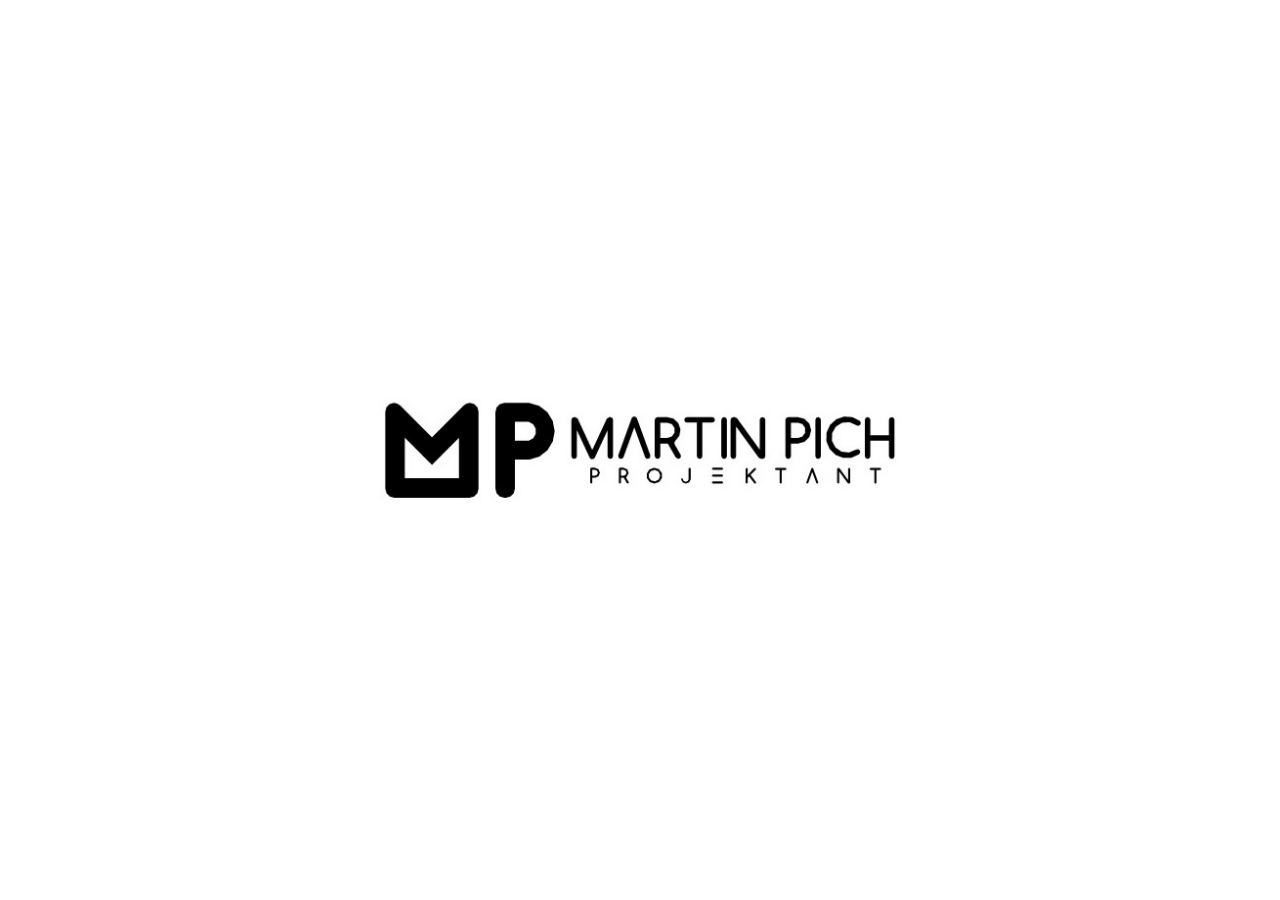
==== index.html @ ea215e15 "yes" ====
<!DOCTYPE html>
<html lang="cs">
<head>
    <meta charset="UTF-8">
    <meta name="viewport" content="width=device-width, initial-scale=1.0">
    <title>Martin Pich | Projektant pozemních staveb</title>

    <link rel="stylesheet" href="css/style.css">
</head>

<body>
<div id="intro"><img src="images/logo/LOGO_web.jpg" alt="Martin Pich"></div>

<header class="header hidden">
    <div class="container">

        <a href="index.html" class="logo" id="logo-link">
    <img src="images/logo/LOGO_web.jpg" alt="Martin Pich">
</a>

        <nav class="navigation">

            <a href="index.html">Domů</a>

            <a href="omne.html">O mně</a>

            <a href="projekty.html">Projekty</a>

            <a href="jak-pracuji.html">Jak pracuji</a>

            <a href="sluzby.html">Služby</a>

            <a href="kontakt.html">Kontakt</a>

        </nav>

    </div>
</header>

<main>
<section class="hero hidden">

    <div class="hero-image">
    <img src="images/profile/martin.jpg" alt="Martin Pich">
</div>

<div class="hero-text">

<h1>
    <span class="big">PROJEKTANT</span><br>
    <span>POZEMNÍCH STAVEB</span>
</h1>

    <p class="description">
        Jsem autorizovaný stavební inženýr a projektuji pozemní stavby. Nejvíce bytové domy a rodinné domy. Dále školy a školky. Umím i hrady.
    </p>

</div>

</section>
</main>
<script src="js/main.js"></script>
</body>
</html>
---- css/style.css ----
/* ==========================================
   MARTIN PICH
   STYLE V1.0
========================================== */

*{
    margin:0;
    padding:0;
    box-sizing:border-box;
}

:root{

    --white:#ffffff;
    --black:#111111;
    --gray:#7b7b7b;
    --light:#f6f6f6;

    --max-width:1400px;
    --header-height:100px;

}

html{

    scroll-behavior:smooth;

}

body{

    font-family:"Segoe UI",sans-serif;
    font-weight:300;

    color:var(--black);
    background:var(--white);

    line-height:1.6;
    overflow:hidden;

}

/* ---------------------------- */

.container{

    width:min(92%,var(--max-width));
    margin:auto;

}

/* ---------------------------- */

.header{

    position:fixed;

    top:0;
    left:0;

    width:100%;

    background:white;

    z-index:1000;

    border-bottom:1px solid #ececec;

}

.header .container{


    display:flex;

    justify-content:space-between;

    align-items:center;

    height:100px;

    padding-left:40px;
    padding-right:40px;

}


/* ---------------------------- */

.logo{

    display:flex;
    align-items:center;

}

.logo img{

    height:60px;
    width:auto;

    display:block;

    transition:0.25s;

}

.logo:hover img{

    opacity:.75;

}

/* ---------------------------- */

.navigation{

    display:flex;

    gap:38px;

}

.navigation a{

    text-decoration:none;

    color:var(--black);

    font-size:20px;

    text-transform:uppercase;

    letter-spacing:1px;

    transition:.25s;

    position:relative;

}

.navigation a::after{

    content:"";

    position:absolute;

    left:0;
    bottom:-6px;

    width:0;

    height:1px;

    background:black;

    transition:.25s;

}

.navigation a:hover::after{

    width:100%;

}

/* ---------------------------- */

.hero{

    width:min(90%,1400px);

    margin:0 auto;

    padding-top:40px;
    padding-bottom:0;

    height:calc(100svh - var(--header-height));

    display:grid;

    grid-template-columns:1fr 1fr;

    align-items:center;

    gap:60px;

}

/* ---------------------------- */

.subtitle{

    font-size:16px;

    color:var(--gray);

    text-transform:uppercase;

    letter-spacing:3px;

    margin-bottom:30px;

}

/* ---------------------------- */

.hero h1{

    font-size:76px;

    font-weight:300;

    line-height:0.92;

    margin-bottom:50px;

}
.hero h1 .big{

    font-size:110px;

    letter-spacing:4px;

}

.hero h1 span:last-child{

    font-size:72px;

}

/* ---------------------------- */

.description{

    font-size:31px;
    font-weight:300;

    line-height:1.8;

    max-width:630px;

    color:#555;

      text-align:justify;
    text-justify:inter-word;

}

/* ---------------------------- */

.hero-image{

    display:flex;

    justify-content:center;

    align-items:center;

}

.hero-image img{

    width:100%;

    max-width:800px;

    height:auto;

    display:block;

}

/* ---------------------------- */

@media(max-width:1000px){

.hero{

    grid-template-columns:1fr;

    gap:60px;

    padding-top:80px;
    padding-bottom:80px;

}

.hero h1{

    font-size:56px;

}

.description{

    font-size:21px;

}

.navigation{

    display:none;

}

}

.hidden{opacity:0;visibility:hidden}
#intro{position:fixed;inset:0;background:#fff;display:flex;align-items:center;justify-content:center;z-index:5000;transition:all .8s cubic-bezier(.22,.61,.36,1)}
#intro img{

    position:fixed;

    top:50%;
    left:50%;

    transform:translate(-50%,-50%);

    width:min(520px,55vw);

    transition:
        top 1.8s cubic-bezier(.22,.61,.36,1),
        left 1.8s cubic-bezier(.22,.61,.36,1),
        width 1.8s cubic-bezier(.22,.61,.36,1);

}
#intro.animate{pointer-events:none}
#intro.fade{opacity:0}
.header,.hero{transition:opacity 1.2s ease, transform 1.2s cubic-bezier(.22,.61,.36,1)}
.hero.hidden{transform:translateY(18px)}
.header.show,.hero.show{opacity:1;visibility:visible;transform:none}
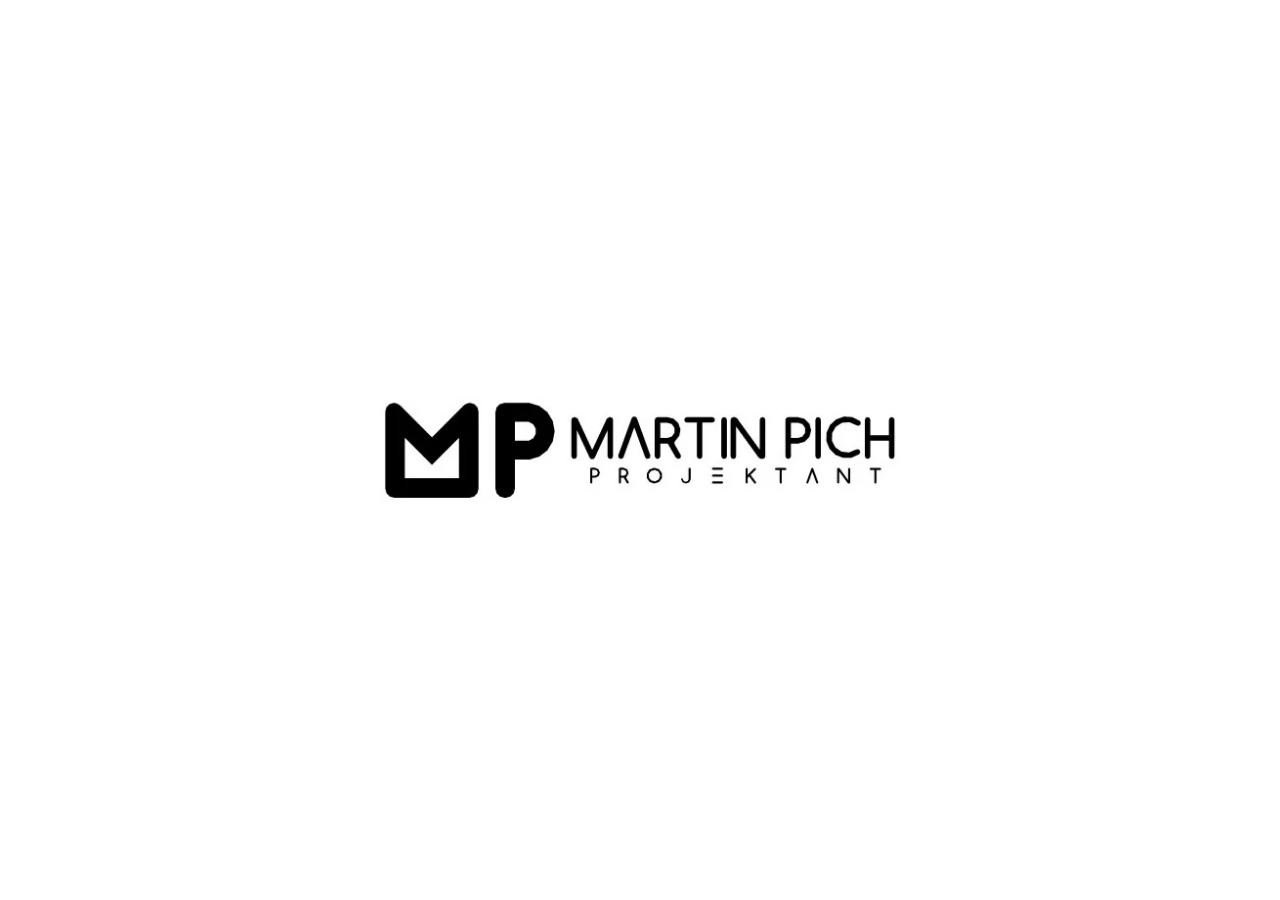
==== commit 12ff24c8: "logo" ====
--- a/index.html
+++ b/index.html
@@ -1,26 +1,39 @@
 <!DOCTYPE html>
 <html lang="cs">
+
 <head>
+
     <meta charset="UTF-8">
+
     <meta name="viewport" content="width=device-width, initial-scale=1.0">
+
     <title>Martin Pich | Projektant pozemních staveb</title>
 
+    <link rel="icon" type="image/png" href="images/favicon.png">
+
     <link rel="stylesheet" href="css/style.css">
+
 </head>
 
 <body>
-<div id="intro"><img src="images/logo/LOGO_web.jpg" alt="Martin Pich"></div>
+
+<div id="intro">
+
+    <img src="images/logo/LOGO_web.webp" alt="Martin Pich">
+
+</div>
 
 <header class="header hidden">
+
     <div class="container">
 
         <a href="index.html" class="logo" id="logo-link">
-    <img src="images/logo/LOGO_web.jpg" alt="Martin Pich">
-</a>
+
+            <img src="images/logo/LOGO_web.webp" alt="Martin Pich">
+
+        </a>
 
         <nav class="navigation">
-
-            <a href="index.html">Domů</a>
 
             <a href="omne.html">O mně</a>
 
@@ -34,31 +47,56 @@
 
         </nav>
 
+        <button class="menu-toggle" type="button" aria-label="Menu">
+
+            <span></span>
+            <span></span>
+            <span></span>
+
+        </button>
+
     </div>
+
 </header>
 
 <main>
-<section class="hero hidden">
 
-    <div class="hero-image">
-    <img src="images/profile/martin.jpg" alt="Martin Pich">
-</div>
+    <section class="hero hidden">
 
-<div class="hero-text">
+        <div class="hero-image">
 
-<h1>
-    <span class="big">PROJEKTANT</span><br>
-    <span>POZEMNÍCH STAVEB</span>
-</h1>
+            <img src="images/profile/martin.webp" alt="Martin Pich">
 
-    <p class="description">
-        Jsem autorizovaný stavební inženýr a projektuji pozemní stavby. Nejvíce bytové domy a rodinné domy. Dále školy a školky. Umím i hrady.
-    </p>
+        </div>
 
-</div>
+        <div class="hero-text">
 
-</section>
+            <h1>
+
+                <span class="big">PROJEKTANT</span><br>
+
+                <span>POZEMNÍCH STAVEB</span>
+
+            </h1>
+
+            <p class="description">
+
+                Jsem autorizovaný stavební inženýr a projektuji pozemní stavby.
+                Nejvíce bytové domy a rodinné domy.
+                Dále školy a školky.
+                Umím i hrady.
+
+            </p>
+
+        </div>
+
+    </section>
+
 </main>
+
+<script src="js/navigation.js"></script>
 <script src="js/main.js"></script>
+
 </body>
+
 </html>
--- a/css/style.css
+++ b/css/style.css
@@ -36,7 +36,8 @@
     background:var(--white);
 
     line-height:1.6;
-    overflow:hidden;
+    overflow-y:auto;
+    overflow-x:hidden;
 
 }
 
@@ -79,8 +80,8 @@
 
     height:100px;
 
-    padding-left:40px;
-    padding-right:40px;
+    padding-left:clamp(20px,3vw,40px);
+   padding-right:clamp(20px,3vw,40px);
 
 }
 
@@ -96,7 +97,7 @@
 
 .logo img{
 
-    height:60px;
+    height:clamp(48px,4vw,60px);
     width:auto;
 
     display:block;
@@ -117,17 +118,19 @@
 
     display:flex;
 
-    gap:38px;
+    gap:clamp(20px,2vw,38px);
 
 }
 
 .navigation a{
 
+    display:inline-block;
+
     text-decoration:none;
 
     color:var(--black);
 
-    font-size:20px;
+    font-size:clamp(16px,1.1vw,20px);
 
     text-transform:uppercase;
 
@@ -137,7 +140,11 @@
 
     position:relative;
 
-}
+    padding-bottom:8px;
+
+}
+
+
 
 .navigation a::after{
 
@@ -146,21 +153,32 @@
     position:absolute;
 
     left:0;
-    bottom:-6px;
-
-    width:0;
+
+    bottom:0;
+
+    width:100%;
 
     height:1px;
 
-    background:black;
-
-    transition:.25s;
+    background:var(--black);
+
+    transform:scaleX(0);
+
+    transform-origin:left;
+
+    transition:transform .25s;
 
 }
 
 .navigation a:hover::after{
 
-    width:100%;
+    transform:scaleX(1);
+
+}
+
+.navigation a.active::after{
+
+    transform:scaleX(1);
 
 }
 
@@ -175,7 +193,9 @@
     padding-top:40px;
     padding-bottom:0;
 
-    height:calc(100svh - var(--header-height));
+    height:calc(100dvh - var(--header-height));
+
+   overflow:hidden;
 
     display:grid;
 
@@ -183,7 +203,7 @@
 
     align-items:center;
 
-    gap:60px;
+    gap:clamp(30px,4vw,60px);
 
 }
 
@@ -207,7 +227,7 @@
 
 .hero h1{
 
-    font-size:76px;
+    font-size:clamp(58px,4vw,76px);
 
     font-weight:300;
 
@@ -218,7 +238,7 @@
 }
 .hero h1 .big{
 
-    font-size:110px;
+     font-size:clamp(82px,6vw,110px);
 
     letter-spacing:4px;
 
@@ -226,7 +246,7 @@
 
 .hero h1 span:last-child{
 
-    font-size:72px;
+    font-size:clamp(52px,4vw,72px);
 
 }
 
@@ -234,10 +254,10 @@
 
 .description{
 
-    font-size:31px;
+    font-size:clamp(24px,2vw,31px);
     font-weight:300;
 
-    line-height:1.8;
+    line-height:1.3;
 
     max-width:630px;
 
@@ -262,11 +282,13 @@
 
 .hero-image img{
 
-    width:100%;
-
-    max-width:800px;
-
-    height:auto;
+    width:auto;
+
+    height:clamp(500px,78vh,820px);
+
+    max-width:100%;
+
+    object-fit:contain;
 
     display:block;
 
@@ -274,38 +296,10 @@
 
 /* ---------------------------- */
 
-@media(max-width:1000px){
-
-.hero{
-
-    grid-template-columns:1fr;
-
-    gap:60px;
-
-    padding-top:80px;
-    padding-bottom:80px;
-
-}
-
-.hero h1{
-
-    font-size:56px;
-
-}
-
-.description{
-
-    font-size:21px;
-
-}
-
-.navigation{
-
-    display:none;
-
-}
-
-}
+
+
+
+
 
 .hidden{opacity:0;visibility:hidden}
 #intro{position:fixed;inset:0;background:#fff;display:flex;align-items:center;justify-content:center;z-index:5000;transition:all .8s cubic-bezier(.22,.61,.36,1)}
@@ -331,3 +325,219 @@
 .header,.hero{transition:opacity 1.2s ease, transform 1.2s cubic-bezier(.22,.61,.36,1)}
 .hero.hidden{transform:translateY(18px)}
 .header.show,.hero.show{opacity:1;visibility:visible;transform:none}
+.timeline-separator{
+    height:28px;
+}
+
+.menu-toggle{
+
+    display:none;
+
+}
+@media (max-width:900px){
+
+/* ---------------- HEADER ---------------- */
+
+.header .container{
+
+    height:80px;
+
+    padding:0 20px;
+
+}
+
+.logo img{
+
+    height:40px;
+
+}
+
+.menu-toggle{
+
+    display:flex;
+
+    flex-direction:column;
+
+    justify-content:center;
+
+    align-items:center;
+
+    gap:6px;
+
+    width:42px;
+
+    height:42px;
+
+    background:none;
+
+    border:none;
+
+    cursor:pointer;
+
+    padding:0;
+
+}
+
+.menu-toggle span{
+
+    display:block;
+
+    width:30px;
+
+    height:2px;
+
+    background:#111;
+
+    border-radius:2px;
+
+    transition:all .3s ease;
+
+}
+
+.menu-toggle.open span:nth-child(1){
+
+    transform:translateY(8px) rotate(45deg);
+
+}
+
+.menu-toggle.open span:nth-child(2){
+
+    opacity:0;
+
+    width:0;
+
+    transform:scaleX(0);
+
+}
+
+.menu-toggle.open span:nth-child(3){
+
+    transform:translateY(-8px) rotate(-45deg);
+
+}
+
+/* ---------------- MENU ---------------- */
+
+.navigation{
+
+    display:none;
+
+   position:fixed;
+
+    top:80px;
+
+    left:0;
+
+    width:100%;
+    
+    right:0;
+    
+    z-index:999;
+
+    background:#fff;
+
+    flex-direction:column;
+
+    gap:0;
+
+    border-bottom:1px solid #ececec;
+
+}
+
+.navigation.show{
+
+    display:flex;
+
+}
+
+.navigation a{
+
+    width:100%;
+
+    padding:18px 24px;
+
+    border-bottom:1px solid #ececec;
+
+}
+
+/* ---------------- HERO ---------------- */
+
+.hero{
+
+    display:flex;
+
+    flex-direction:column;
+
+    justify-content:center;
+
+    align-items:center;
+
+    text-align:center;
+
+    width:min(92%,600px);
+
+    min-height:calc(100svh - 80px);
+
+    height:auto;
+
+    padding:70px 0 30px;
+
+    gap:35px;
+
+}
+
+.hero-image{
+
+    order:1;
+
+}
+
+.hero-image img{
+
+    width:64%;
+
+    max-width:280px;
+
+}
+
+.hero-text{
+
+    order:2;
+
+}
+
+.hero h1{
+
+    font-size:32px;
+
+    line-height:1;
+
+    margin-bottom:20px;
+
+}
+
+.hero h1 .big{
+
+    font-size:46px;
+
+}
+
+.hero h1 span:last-child{
+
+    font-size:32px;
+
+}
+
+.description{
+
+    font-size:21px;
+
+    line-height:1.5;
+
+    text-align:center;
+
+    max-width:100%;
+
+}
+
+}
